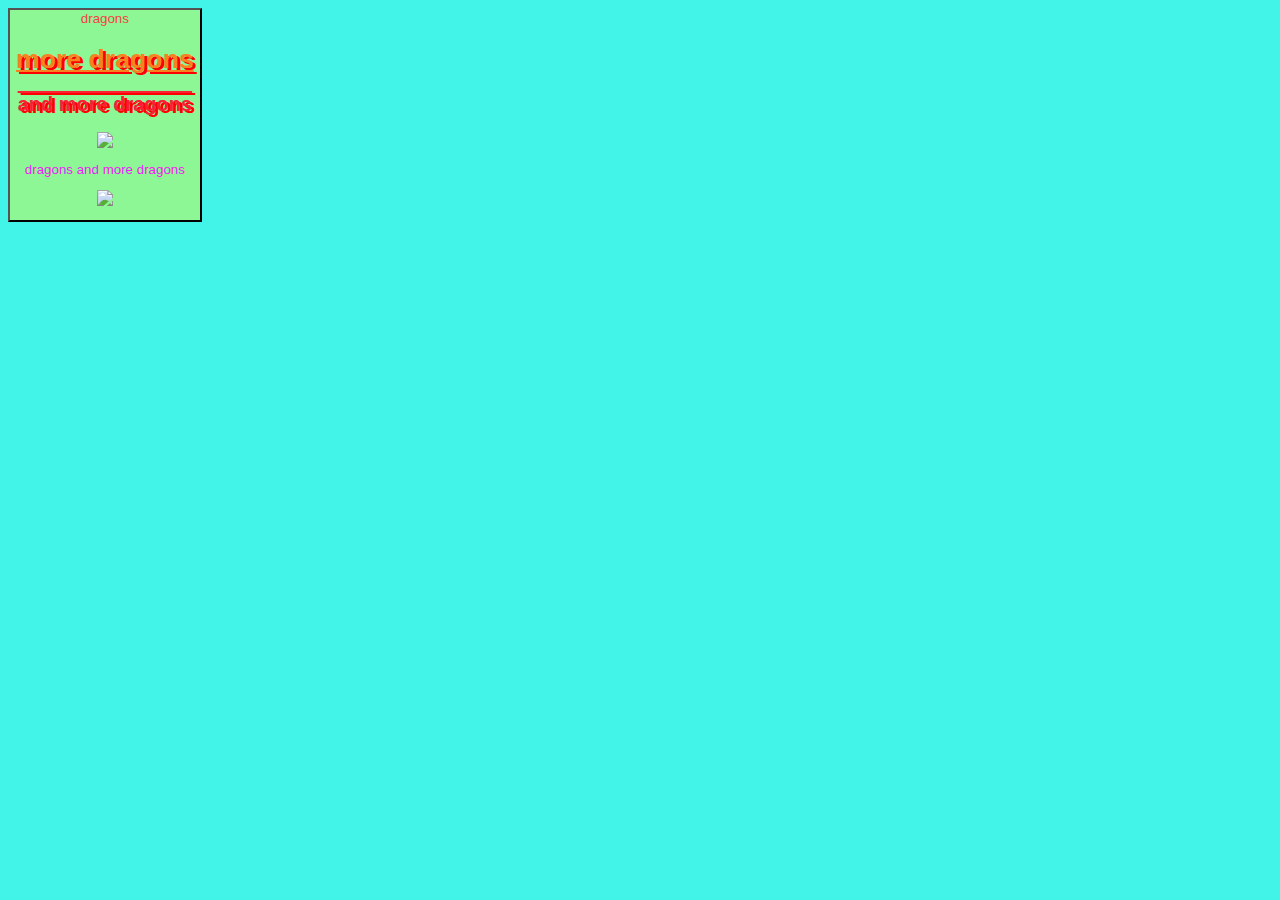
==== dragons.html @ d69d3994 "Create dragons.html" ====
<html> 
<head> 
<link href="celeste.css"rel="stylesheet"type="text/css">
<title>website!</title> 
<body> 
<button>dragons</buton> 
<h1>more dragons</h1> 
<h2>and more dragons</h2> 
<image src="https://s-media-cache-ak0.pinimg.com/736x/c4/86/3e/c4863ef4077a6bfe45579f74d6a9c6f2.jpgc"> 
<p>dragons and more dragons<p> 
<image src="https://s-media-cache-ak0.pinimg.com/736x/a0/27/29/a02729a343619e91a052a0f9075332e4.jpg"> 
</body> 
</html>
---- celeste.css ----
body {background-color:#42f4e8 ;}
a {color:#27f920 ;} 
p  {color: #ef20f9 ;}  
li {color:#f2f920 ;} 
h1 {color: #f98220 ; text-decoration: underline ;  text-shadow: 3px 2px red;}
h2 {color:#f92036 ; text-decoration: overline ;  text-shadow: 3px 2px red;} 
a:hover{color:#42cef4 ;}  
button{color:#f44242 ;} 
button{background-color:#8cf794 ;}   
p.double {border-style:double;}
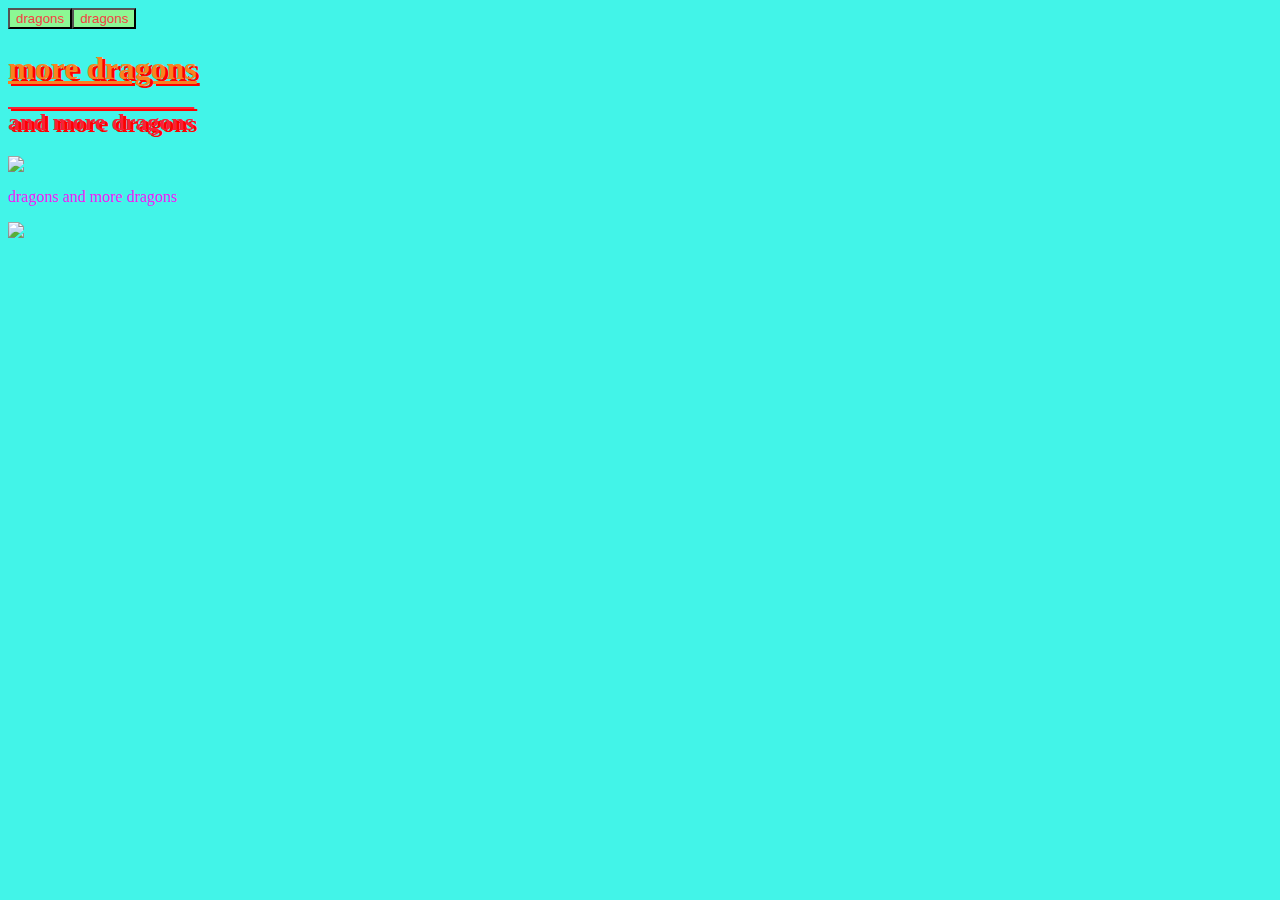
==== commit 049ffb51: "Update dragons.html" ====
--- a/dragons.html
+++ b/dragons.html
@@ -3,10 +3,11 @@
 <link href="celeste.css"rel="stylesheet"type="text/css">
 <title>website!</title> 
 <body> 
-<button>dragons</buton> 
-<h1>more dragons</h1> 
+<button>dragons</buton>   
+<button>dragons</button> 
+  <h1>more dragons</h1> 
 <h2>and more dragons</h2> 
-<image src="https://s-media-cache-ak0.pinimg.com/736x/c4/86/3e/c4863ef4077a6bfe45579f74d6a9c6f2.jpgc"> 
+<image src="https://s-media-cache-ak0.pinimg.com/736x/75/28/2f/75282fb7485de1b0c14372aac0cb4cac.jpg"> 
 <p>dragons and more dragons<p> 
 <image src="https://s-media-cache-ak0.pinimg.com/736x/a0/27/29/a02729a343619e91a052a0f9075332e4.jpg"> 
 </body> 
